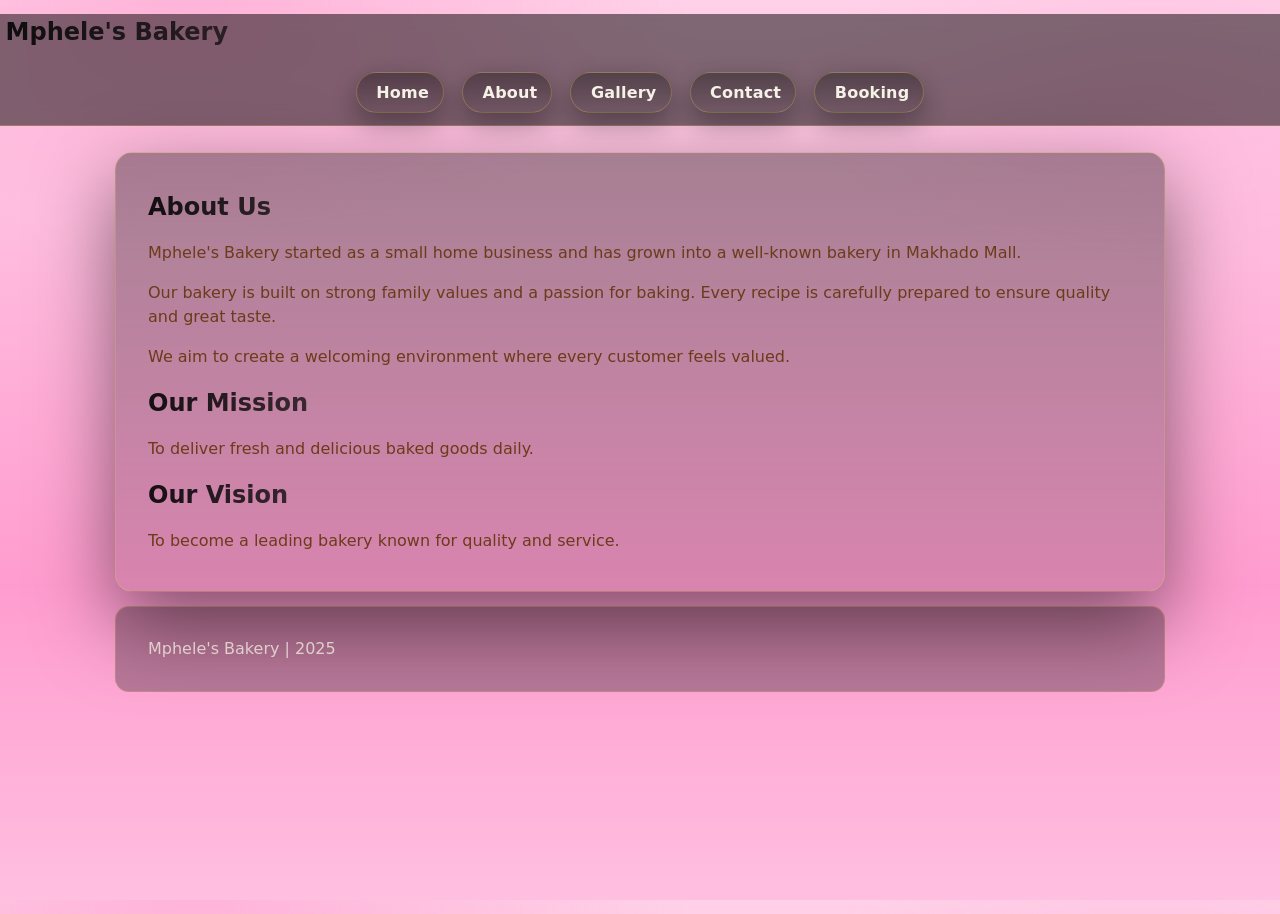
==== about.html @ b9c144b2 "changes" ====
<!DOCTYPE html>
<html lang="en">
<head>
<meta charset="UTF-8">
<title>About</title>
<link rel="stylesheet" href="assets/css/styles.css">
</head>

<body>

<nav>

    <h2><i class="fa-solid fa-bread-slice"></i> Mphele's Bakery</h2>
      <ul class="navbar">
        <li><a href="index.html"><i class="fa fa-home"></i> Home</a></li>
        <li><a href="about.html"><i class="fa fa-users"></i> About</a></li>
        <li><a href="service.html"><i class="fa fa-image"></i> Gallery</a></li>
        <li><a href="contact.html"><i class="fa fa-phone"></i> Contact</a></li>
        <li><a href="enquiry.html"><i class="fa fa-cart-shopping"></i> Booking</a></li>
      </ul>
</nav>

<section>

<h1><i class="fa-solid fa-users"></i> About Us</h1>

<p>
Mphele's Bakery started as a small home business and has grown into a well-known
bakery in Makhado Mall.
</p>

<p>
Our bakery is built on strong family values and a passion for baking. Every recipe
is carefully prepared to ensure quality and great taste.
</p>

<p>
We aim to create a welcoming environment where every customer feels valued.
</p>

<h2><i class="fa-solid fa-heart"></i> Our Mission</h2>
<p>To deliver fresh and delicious baked goods daily.</p>

<h2><i class="fa-solid fa-eye"></i> Our Vision</h2>
<p>To become a leading bakery known for quality and service.</p>

</section>

<footer>
    <p>Mphele's Bakery | 2025</p>
</footer>
</body>
</html>
---- assets/css/styles.css ----
:root{
  --pink-1:#ff6fb3;
  --pink-2:#ff9ad0;
  --brown-1:#6b3b1a;
  --brown-2:#8a5a35;


  /* Gold/black fading together (“melt” look) */
  --merge:#6a541f; /* fallback */
  --merge-grad:
    linear-gradient(90deg,
      rgba(5,5,5,.92) 0%,
      rgba(5,5,5,.55) 30%,
      rgba(240,210,122,.85) 60%,
      rgba(185,138,43,.95) 100%);


  --merge-soft:
    linear-gradient(180deg,
      rgba(5,5,5,.82) 0%,
      rgba(240,210,122,.35) 55%,
      rgba(5,5,5,.72) 100%);


  --text:#f5f1e6;
  --muted:rgba(245,241,230,.75);
  --card:rgba(0,0,0,.35);
  --border:rgba(215,180,90,.35);
}

*{box-sizing:border-box;}
html,body{height:100%;}
body{
  margin:0;
  font-family: ui-sans-serif, system-ui, -apple-system, Segoe UI, Roboto, Arial, "Noto Sans", "Liberation Sans", sans-serif;
  color:var(--brown-1);
  background:
    radial-gradient(900px 420px at 15% 0%, rgba(255,111,179,.30) 0%, rgba(255,111,179,0) 55%),
    radial-gradient(700px 350px at 90% 10%, rgba(255,154,208,.24) 0%, rgba(255,154,208,0) 50%),
    linear-gradient(180deg, #ffd1e8, #ff9ccf 65%, #ffbfe0);


  line-height:1.5;
}

/* Header / Nav */
nav{
  position:sticky;
  top:0;
  z-index:10;
  background:rgba(0,0,0,.5);
  backdrop-filter: blur(8px);
  border-bottom:1px solid var(--border);
}

.navbar{
  list-style:none;
  margin:0;
  padding:14px 18px;
  display:flex;
  flex-wrap:wrap;
  gap:14px 18px;
  justify-content:center;
}

.navbar a{
  text-decoration:none;
  color:var(--text);
  font-weight:600;
  letter-spacing:.2px;
  padding:10px 14px;
  border-radius:999px;
  border:1px solid rgba(215,180,90,.35);
  background:linear-gradient(180deg, rgba(0,0,0,.35), rgba(0,0,0,.1));
  box-shadow:0 10px 28px rgba(0,0,0,.35);
}

.navbar a:hover,
.navbar a:focus-visible{
  outline:none;
  border-color:rgba(215,180,90,.6);
  transform: translateY(-1px);
  transition: transform .15s ease, border-color .15s ease;
}

h1,h2,h3{margin:.9rem 0 .7rem;}

/* Sections and cards */
section{
  max-width:1050px;
  margin:26px auto 10px;
  padding:22px;
  border:1px solid var(--border);
  background:linear-gradient(180deg, rgba(0,0,0,.35), rgba(0,0,0,.15));
  border-radius:18px;
  box-shadow:0 30px 80px rgba(0,0,0,.5);
}

footer{
  max-width:1050px;
  margin:14px auto 26px;
  padding:14px 22px;
  border-radius:14px;
  border:1px solid rgba(215,180,90,.25);
  background:rgba(0,0,0,.28);
  color:var(--muted);
}

/* “Merged” gold+black text treatment */
.merged{
  background:var(--merge-grad);
  -webkit-background-clip:text;
  background-clip:text;
  color:transparent;
}

/* Make gold+black fade even when text isn't explicitly .merged */
h1, h2 {
  background: var(--merge-grad);
  -webkit-background-clip: text;
  background-clip: text;
  color: transparent;
}


h1 .fa,
h2 .fa,
h3 .fa,
header i,
nav i,
footer i{
  margin-right:.35rem;
}

/* Lists, forms, media */
ul{padding-left:1.2rem; margin:.5rem 0 0;}
li{margin:.35rem 0;}

img{
  max-width:100%;
  height:auto;
  display:block;
  border-radius:14px;
  border:1px solid rgba(215,180,90,.25);
  box-shadow:0 20px 50px rgba(0,0,0,.45);
}

/* Gallery/service headings */
section > img{margin:10px 0 16px;}

/* Forms */
form{
  margin-top:10px;
  padding:18px;
  border-radius:16px;
  border:1px solid rgba(215,180,90,.25);
  background:rgba(0,0,0,.25);
}
label{font-weight:650; color:var(--muted);}
input,select,textarea{
  width:100%;
  max-width:560px;
  margin:8px 0 0;
  padding:12px 12px;
  border-radius:12px;
  border:1px solid rgba(215,180,90,.35);
  background:rgba(0,0,0,.35);
  color:var(--text);
}
textarea{min-height:110px; resize:vertical;}

button{
  margin-top:14px;
  padding:12px 16px;
  border-radius:14px;
  border:1px solid rgba(215,180,90,.55);
  background:linear-gradient(180deg, rgba(215,180,90,.35), rgba(0,0,0,.25));
  color:var(--text);
  font-weight:750;
  cursor:pointer;
  box-shadow:0 18px 40px rgba(0,0,0,.45);
}
button:hover{transform: translateY(-1px); transition: transform .15s ease;}

iframe{
  width:100%;
  height:340px;
  border:1px solid rgba(215,180,90,.25);
  border-radius:14px;
  background:rgba(0,0,0,.2);
}

@media (max-width:820px){
  section{padding:18px; margin:22px 16px 10px;}
  footer{margin:14px 16px 22px;}
  iframe{height:300px;}
}

@media (max-width:520px){
  section{margin:14px 10px; padding:14px;}
  footer{margin:12px 10px; padding:12px 14px;}
  .navbar{padding:10px 10px; gap:10px;}
  .navbar a{padding:9px 12px;}
  iframe{height:240px;}
}

/* Improve fit on very large screens too */
@media (min-width:1200px){
  section, footer{padding-left:32px; padding-right:32px;}
}
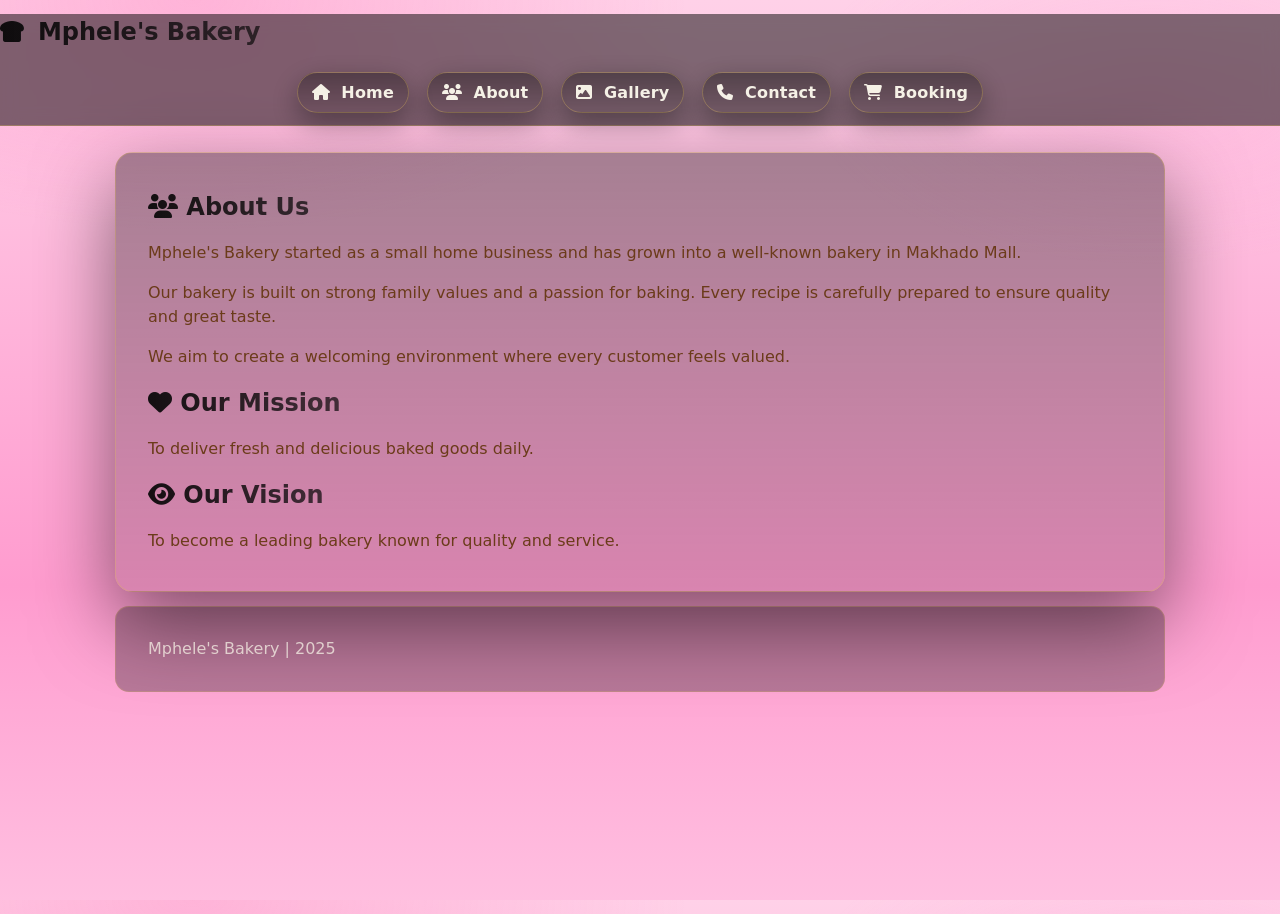
==== commit 8f5ed2c2: "changes" ====
--- a/about.html
+++ b/about.html
@@ -4,6 +4,7 @@
 <meta charset="UTF-8">
 <title>About</title>
 <link rel="stylesheet" href="assets/css/styles.css">
+<link rel="stylesheet" href="https://cdnjs.cloudflare.com/ajax/libs/font-awesome/6.5.0/css/all.min.css">
 </head>
 
 <body>
--- a/assets/css/styles.css
+++ b/assets/css/styles.css
@@ -208,5 +208,3 @@
 @media (min-width:1200px){
   section, footer{padding-left:32px; padding-right:32px;}
 }
-
-
